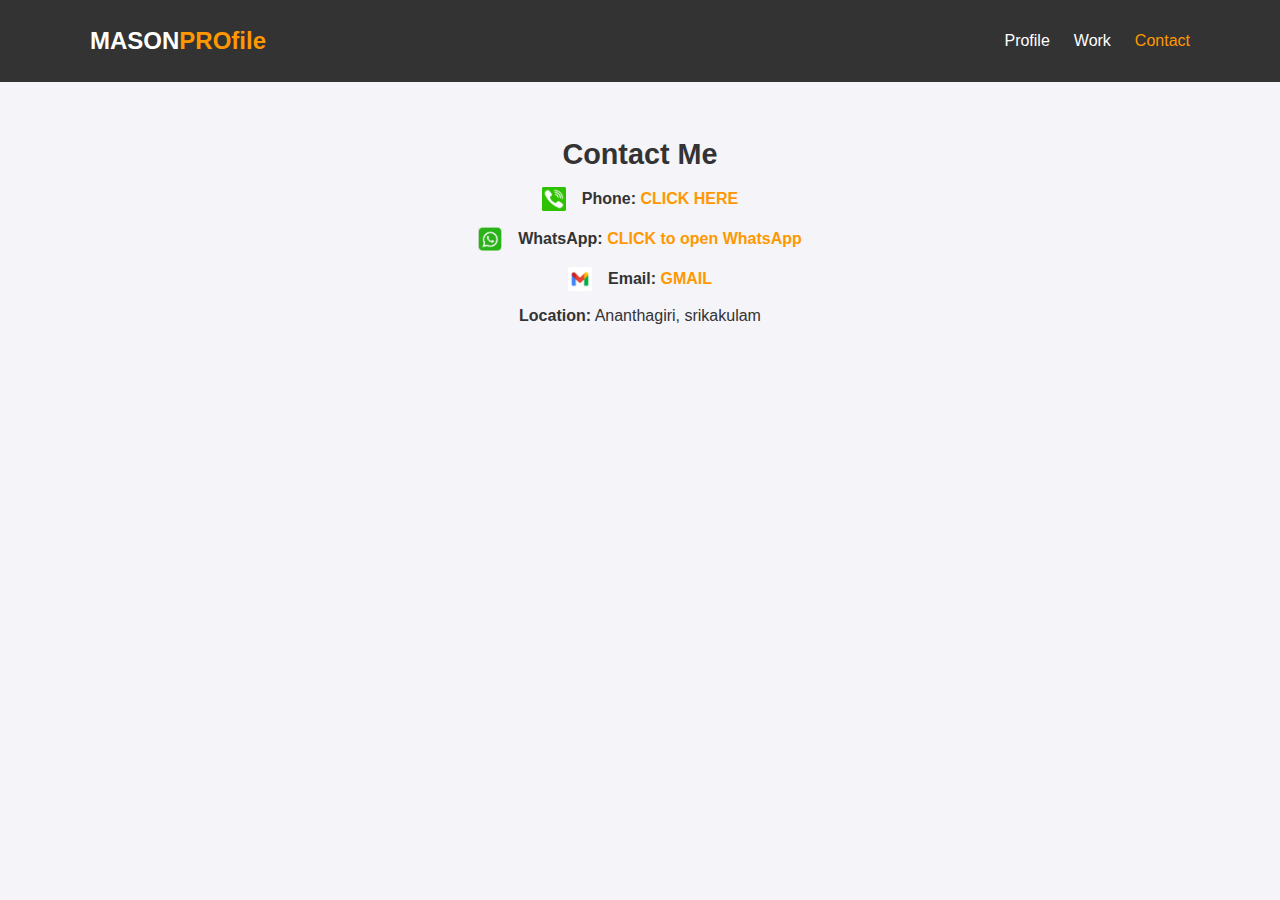
==== contact.html @ cca67f62 "first commit" ====
<!DOCTYPE html>
<html lang="en">
<head>
  <meta charset="UTF-8">
  <meta name="viewport" content="width=device-width, initial-scale=1.0">
  <title>Sappa Jaggarao - Contact</title>
  <link rel="stylesheet" href="styles.css">
</head>
<body>
  <header>
    <nav class="navbar">
      <div class="logo" >MASON<span>PROfile</span></div>
      <ul class="nav-links">
        <li><a href="index.html">Profile</a></li>
        <li><a href="work.html">Work</a></li>
        <li><a href="contact.html" class="active">Contact</a></li>
      </ul>
    </nav>
  </header>

  <section class="contact">
    <h2>Contact Me</h2>
    <div class="contact-item">
      <img src="images\image.png" alt="Phone Icon" class="icon">
      <p><strong>Phone:</strong> <a href="tel:8790883185">CLICK HERE</a></p>
    </div>
    <div class="contact-item">
      <img src="images\wtsapp.png" alt="WhatsApp Icon" class="icon">
      <p><strong>WhatsApp:</strong> <a href="https://wa.me/8790883185" target="_blank">CLICK to open WhatsApp</a></p>
    </div>
    <div class="contact-item">
      <img src="images\gmail.png" alt="Email Icon" class="icon">
      <p><strong>Email:</strong> <a href="mailto:siddunani733@gmail.com">GMAIL</a></p>
    </div>
    
    
    <p><strong>Location:</strong> Ananthagiri, srikakulam</p>
  </section>

  
</body>
</html>
---- styles.css ----
/* General Styles */
body {
    margin: 0;
    font-family: 'Roboto', sans-serif;
    background: #f4f4f9;
    color: #333;
  }
  
  /* Header */
  header {
    background: #333;
    padding: 1rem 0;
  }
  
  .navbar {
    display: flex;
    justify-content: space-between;
    align-items: center;
    max-width: 1100px;
    margin: 0 auto;
    padding: 0 1rem;
  }
  
  .logo {
    color: #fff;
    font-size: 1.5rem;
    font-weight: bold;
  }
  
  .logo span {
    color: #ff9800;
  }
  
  .nav-links {
    list-style: none;
    display: flex;
    gap: 1.5rem;
  }
  
  .nav-links a {
    text-decoration: none;
    color: #fff;
    font-size: 1rem;
    transition: color 0.3s ease;
  }
  
  .nav-links a:hover,
  .nav-links a.active {
    color: #ff9800;
  }
  
  .menu-toggle {
    display: none;
    font-size: 1.8rem;
    color: #fff;
    background: none;
    border: none;
    cursor: pointer;
  }
  
  /* Hero Section */
  .hero {
    text-align: center;
    padding: 3rem 1rem;
    background: linear-gradient(to bottom, #333, #444);
    color: #fff;
  }
  
  .hero img {
    width: 120px;
    height: 120px;
    border-radius: 50%;
    margin-bottom: 1rem;
  }
  
  .hero h1 {
    font-size: 2rem;
  }
  
  .hero p {
    font-size: 1rem;
    margin-bottom: 1rem;
  }
  
  .hero .btn {
    display: inline-block;
    padding: 0.6rem 1rem;
    background: #ff9800;
    color: #fff;
    border-radius: 5px;
    text-decoration: none;
    font-size: 0.9rem;
    transition: background 0.3s ease;
  }
  
  .hero .btn:hover {
    background: #e57c00;
  }
  
  /* About Section */
  .about {
    background: #f8f9fa;
    padding: 2rem 1rem;
    text-align: center;
  }
  
  .about-content {
    display: flex;
    flex-direction: column; /* Stacking for mobile */
    gap: 2rem;
    max-width: 1100px;
    margin: 0 auto;
  }
  
  .about-text h2, .about-highlights h3 {
    font-size: 1.5rem;
    color: #333;
  }
  
  .about-text p, .about-highlights li {
    font-size: 1rem;
    line-height: 1.4;
    color: #555;
  }
  
  .about-highlights ul {
    list-style: none;
    padding: 0;
  }
  
  .about-highlights li {
    position: relative;
    padding-left: 1.5rem;
    margin-bottom: 1rem;
  }
  
  .about-highlights li::before {
    content: "✔";
    position: absolute;
    left: 0;
    color: #ff9800;
  }
  
  /* Footer */
  footer {
    text-align: center;
    padding: 1rem;
    background: #333;
    color: #fff;
    font-size: 0.8rem;
  }
  
  /* Mobile Styles */
  @media (max-width: 768px) {
    .navbar {
      flex-direction: column;
      align-items: flex-start;
    }
  
    .nav-links {
      flex-direction: column;
      gap: 1rem;
      align-items: flex-start;
    }
  
    .hero {
      padding: 2rem 1rem;
    }
  
    .about-content {
      gap: 1.5rem;
    }
  }
  
  @media (max-width: 480px) {
    .menu-toggle {
      display: block;
    }
  
    .nav-links {
      display: none;
      flex-direction: column;
      background: #333;
      position: absolute;
      top: 100%;
      left: 0;
      width: 100%;
      padding: 1rem 0;
    }
  
    .nav-links a {
      padding: 0.8rem;
      text-align: center;
      border-bottom: 1px solid #444;
    }
  
    .nav-links.active {
      display: flex;
    }
  
    .hero img {
      width: 100px;
      height: 100px;
    }
  
    .hero h1 {
      font-size: 1.5rem;
    }
  
    .hero p {
      font-size: 0.8rem;
    }
  
    .about-text h2, .about-highlights h3 {
      font-size: 1.2rem;
    }
  
    .about-text p, .about-highlights li {
      font-size: 0.8rem;
    }
  }
  


  /* Cards */
.work-gallery {
  display: flex;
  flex-wrap: wrap;
  gap: 1rem;
  justify-content: center;
}

.work-item {
  flex: 1 1 calc(33.333% - 1rem);
  box-shadow: 0 4px 8px rgba(0, 0, 0, 0.1);
  background: #fff;
  border-radius: 8px;
  overflow: hidden;
  transition: transform 0.3s ease;
}

.work-item img {
  width: 100%;
  display: block;
  cursor: pointer;
  transition: transform 0.3s ease;
}

.work-item:hover {
  transform: translateY(-5px);
}

.work-item p {
  text-align: center;
  padding: 0.5rem;
  font-size: 0.9rem;
}

/* Modal Styles */
.modal {
  display: none; 
  position: fixed; 
  z-index: 1000; 
  left: 0;
  top: 0;
  width: 100%;
  height: 100%;
  overflow: auto;
  background-color: rgba(0, 0, 0, 0.8);
}

.modal-content {
  margin: auto;
  display: block;
  width: 90%;
  max-width: 700px;
}

#caption {
  text-align: center;
  color: #fff;
  padding: 1rem;
  font-size: 1rem;
}

.close {
  position: absolute;
  top: 10px;
  right: 25px;
  color: #fff;
  font-size: 35px;
  font-weight: bold;
  cursor: pointer;
}

.close:hover {
  color: #ff9800;
}

/* Mobile Styles */
@media (max-width: 768px) {
  .work-item {
    flex: 1 1 calc(50% - 1rem);
  }
}

@media (max-width: 480px) {
  .work-item {
    flex: 1 1 100%;
  }

  .modal-content {
    width: 100%;
  }
}


/* Contact Section */
.contact {
  text-align: center;
  padding: 2rem 1rem;
  background: #f4f4f9;
  color: #333;
}

.contact h2 {
  font-size: 1.8rem;
  margin-bottom: 1rem;
}

.contact-item {
  display: flex;
  align-items: center;
  justify-content: center;
  gap: 1rem;
  margin-bottom: 1rem;
}

.contact-item img.icon {
  width: 24px;
  height: 24px;
}

.contact-item a {
  text-decoration: none;
  color: #ff9800;
  font-weight: bold;
  transition: color 0.3s ease;
}

.contact-item a:hover {
  color: #e57c00;
}

.contact p {
  font-size: 1rem;
  margin: 0;
}

/* Buttons */
.btn {
  display: inline-block;
  margin-top: 1rem;
  padding: 0.8rem 1.2rem;
  background: #ff9800;
  color: #fff;
  text-decoration: none;
  border-radius: 5px;
  font-size: 1rem;
  transition: background 0.3s ease;
}

.btn:hover {
  background: #e57c00;
}
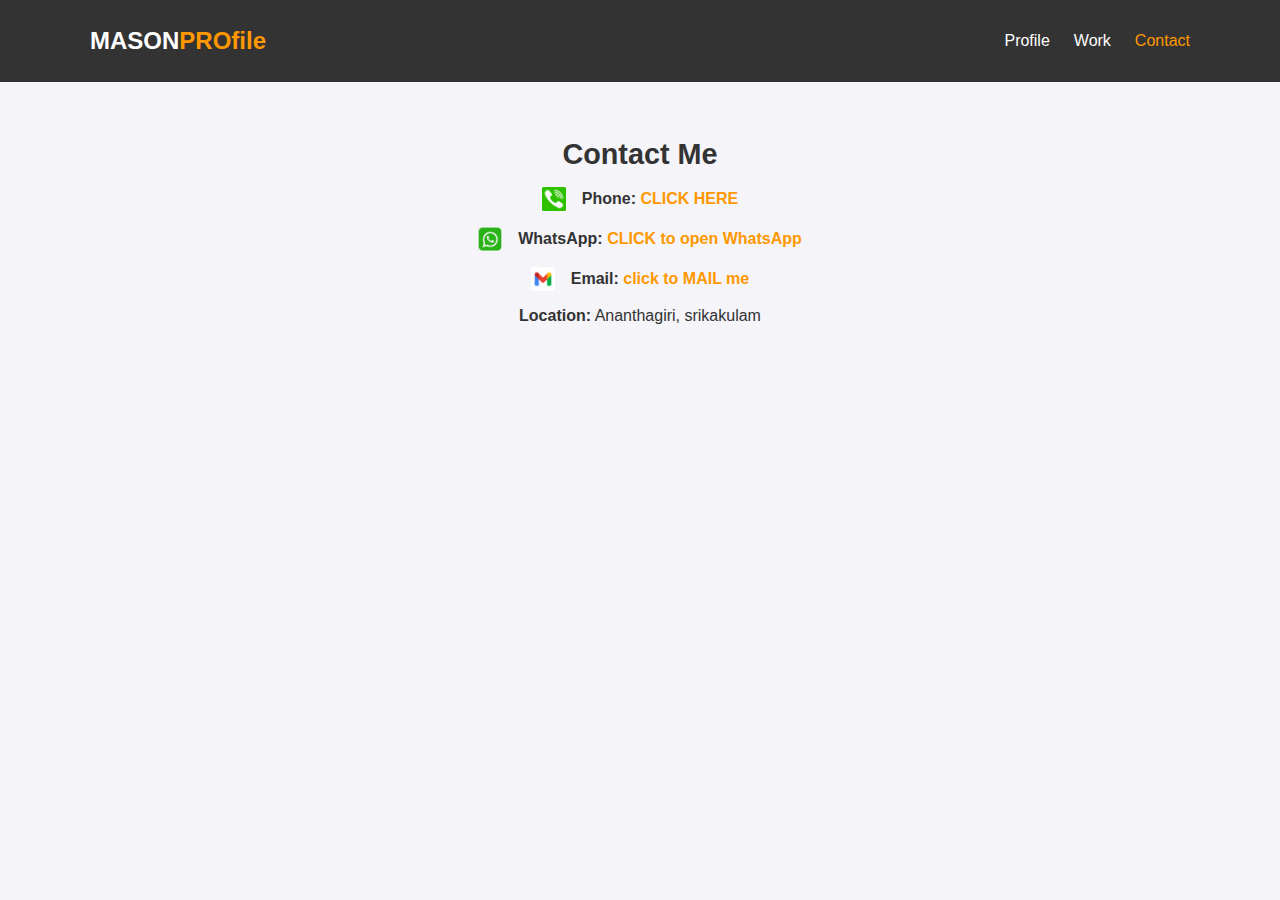
==== commit d928f577: "Update contact.html" ====
--- a/contact.html
+++ b/contact.html
@@ -30,7 +30,7 @@
     </div>
     <div class="contact-item">
       <img src="images\gmail.png" alt="Email Icon" class="icon">
-      <p><strong>Email:</strong> <a href="mailto:siddunani733@gmail.com">GMAIL</a></p>
+      <p><strong>Email:</strong> <a href="mailto:siddunani733@gmail.com">click to MAIL me</a></p>
     </div>
     
     
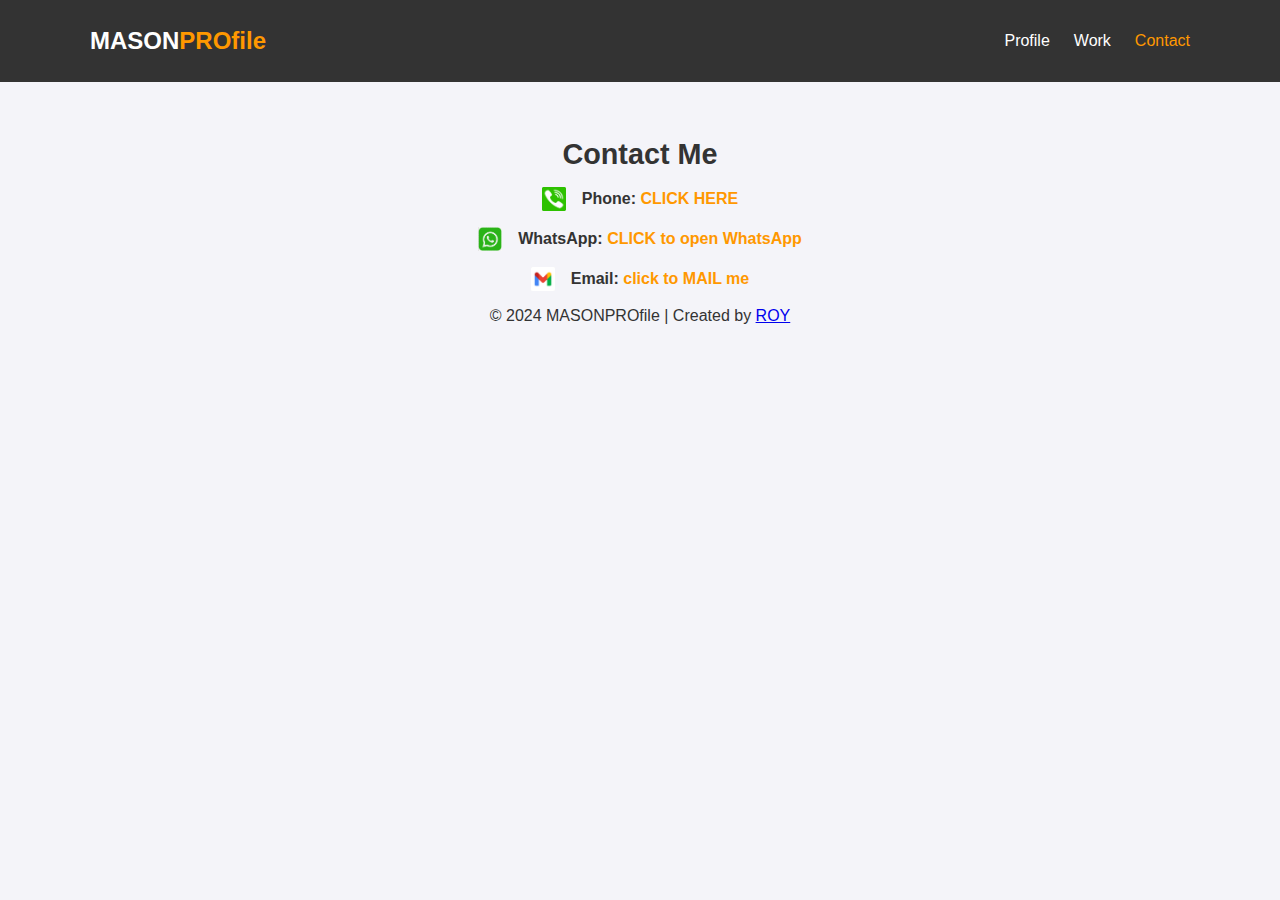
==== commit fed57a3b: "Update contact.html CREATOR EMAIL" ====
--- a/contact.html
+++ b/contact.html
@@ -22,11 +22,11 @@
     <h2>Contact Me</h2>
     <div class="contact-item">
       <img src="images\image.png" alt="Phone Icon" class="icon">
-      <p><strong>Phone:</strong> <a href="tel:8790883185">CLICK HERE</a></p>
+      <p><strong>Phone:</strong> <a href="tel: 8790883185">CLICK HERE</a></p>
     </div>
     <div class="contact-item">
       <img src="images\wtsapp.png" alt="WhatsApp Icon" class="icon">
-      <p><strong>WhatsApp:</strong> <a href="https://wa.me/8790883185" target="_blank">CLICK to open WhatsApp</a></p>
+      <p><strong>WhatsApp:</strong> <a href="https://wa.me/+91 8790883185" target="_blank">CLICK to open WhatsApp</a></p>
     </div>
     <div class="contact-item">
       <img src="images\gmail.png" alt="Email Icon" class="icon">
@@ -34,7 +34,7 @@
     </div>
     
     
-    <p><strong>Location:</strong> Ananthagiri, srikakulam</p>
+    <p>© 2024 MASONPROfile | Created by <a href="mailto:monster73372@gmail.com">ROY</a></p>
   </section>
 
   
